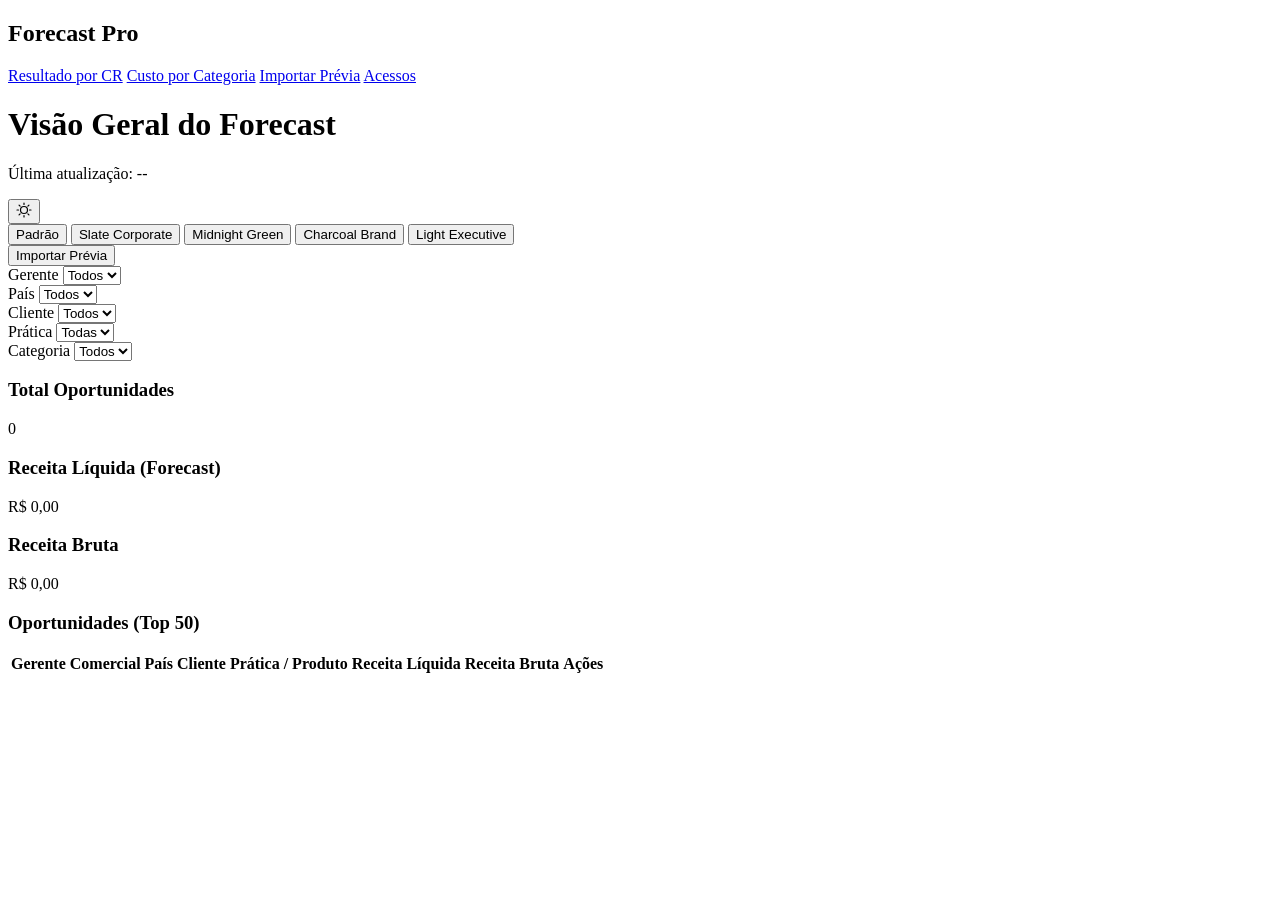
==== frontend/pages/index.html @ b66ff343 "Rename project page titles and navigation labels" ====
<!DOCTYPE html>
<html lang="pt-BR" data-theme="light-executive">
<head>
    <meta charset="UTF-8">
    <meta name="viewport" content="width=device-width, initial-scale=1.0">
    <title>Forecast App</title>
    <link rel="stylesheet" href="/css/styles.css">
    <link href="https://fonts.googleapis.com/css2?family=Inter:wght@400;500;600;700&display=swap" rel="stylesheet">
</head>
<body>
    <div class="app-container">
        <!-- Sidebar -->
        <aside class="sidebar">
            <div class="logo">
                <h2>Forecast Pro</h2>
            </div>
            <nav class="nav-menu">
                <a href="cr_analysis.html">Resultado por CR</a>
                <a href="analise_linha.html">Custo por Categoria</a>
                <a href="atualizar.html">Importar Prévia</a>
                <a href="admin_users.html">Acessos</a>
            </nav>
        </aside>

        <!-- Main Content -->
        <main class="main-content">
            <header class="header">
                <div>
                    <h1>Visão Geral do Forecast</h1>
                    <p class="subtitle">Última atualização: <span id="last-update">--</span></p>
                </div>
                <div class="header-actions">
                    <div class="theme-switcher">
                        <button class="theme-btn" onclick="toggleThemeMenu()" title="Tema">
                            <svg width="16" height="16" viewBox="0 0 16 16" fill="none">
                              <circle cx="8" cy="8" r="3.5" stroke="currentColor" stroke-width="1.2"/>
                              <path d="M8 1v1.5M8 13.5V15M1 8h1.5M13.5 8H15M3.05 3.05l1.06 1.06M11.89 11.89l1.06 1.06M3.05 12.95l1.06-1.06M11.89 4.11l1.06-1.06" stroke="currentColor" stroke-width="1.2" stroke-linecap="round"/>
                            </svg>
                        </button>
                        <div class="theme-menu" id="theme-menu">
                            <button onclick="setTheme('dark-default')">
                              <span class="theme-dot" style="background:#1A1D27"></span> Padrão
                            </button>
                            <button onclick="setTheme('slate-corporate')">
                              <span class="theme-dot" style="background:#141720"></span> Slate Corporate
                            </button>
                            <button onclick="setTheme('midnight-green')">
                              <span class="theme-dot" style="background:#111815"></span> Midnight Green
                            </button>
                            <button onclick="setTheme('charcoal-brand')">
                              <span class="theme-dot" style="background:#181B1F"></span> Charcoal Brand
                            </button>
                            <button onclick="setTheme('light-executive')">
                              <span class="theme-dot" style="background:#E2E8F0"></span> Light Executive
                            </button>
                        </div>
                    </div>
                    <button class="btn-primary" onclick="atualizarDados()">Importar Prévia</button>
                </div>
            </header>

            <section class="filters-section">
                <div class="filter-group">
                    <label>Gerente</label>
                    <select id="filter-gerente" onchange="carregarResumo()"><option value="">Todos</option></select>
                </div>
                <div class="filter-group">
                    <label>País</label>
                    <select id="filter-pais" onchange="carregarResumo()"><option value="">Todos</option></select>
                </div>
                <div class="filter-group">
                    <label>Cliente</label>
                    <select id="filter-cliente" onchange="carregarResumo()"><option value="">Todos</option></select>
                </div>
                <div class="filter-group">
                    <label>Prática</label>
                    <select id="filter-pratica" onchange="carregarResumo()"><option value="">Todas</option></select>
                </div>
                <div class="filter-group">
                    <label>Categoria</label>
                    <select id="filter-produto" onchange="carregarResumo()"><option value="">Todos</option></select>
                </div>
            </section>

            <section class="kpi-grid">
                <div class="kpi-card">
                    <h3>Total Oportunidades</h3>
                    <p class="kpi-value" id="kpi-total-opp">0</p>
                </div>
                <div class="kpi-card">
                    <h3>Receita Líquida (Forecast)</h3>
                    <p class="kpi-value text-blue" id="kpi-rl-forecast">R$ 0,00</p>
                </div>
                <div class="kpi-card">
                    <h3>Receita Bruta</h3>
                    <p class="kpi-value text-green" id="kpi-rb-total">R$ 0,00</p>
                </div>
            </section>

            <section class="table-section">
                <div class="table-header">
                    <h3>Oportunidades (Top 50)</h3>
                </div>
                <div class="table-responsive">
                    <table id="opp-table">
                        <thead>
                            <tr>
                                <th>Gerente Comercial</th>
                                <th>País</th>
                                <th>Cliente</th>
                                <th>Prática / Produto</th>
                                <th>Receita Líquida</th>
                                <th>Receita Bruta</th>
                                <th>Ações</th>
                            </tr>
                        </thead>
                        <tbody id="opp-body">
                            <!-- JS preenche as linhas aqui -->
                        </tbody>
                    </table>
                </div>
            </section>
        </main>
    </div>

    <!-- Scripts -->
    <script src="/js/auth.js"></script>
    <script src="/js/app.js"></script>
</body>
</html>
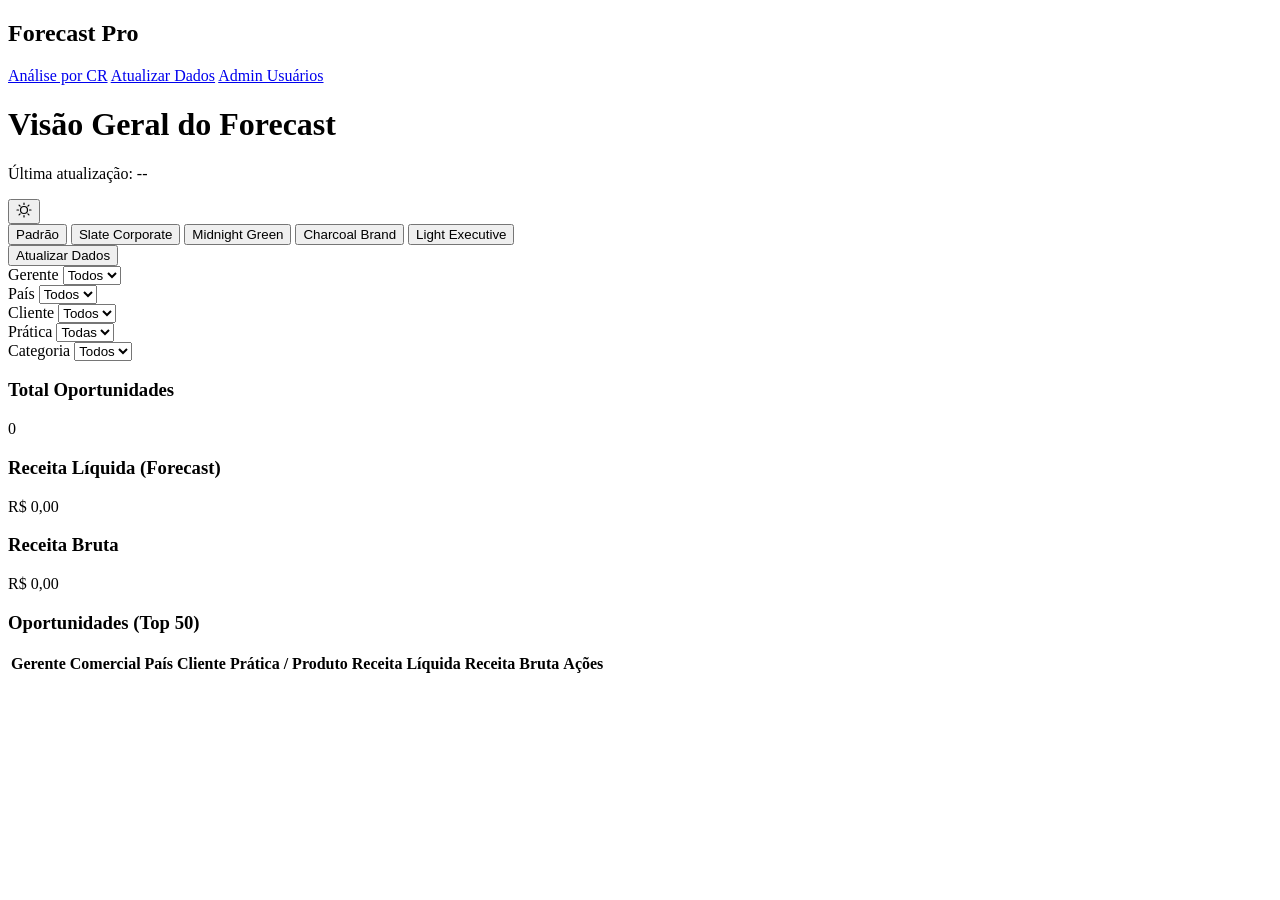
==== commit c511e625: "Merge origin/feature/login into main" ====
--- a/frontend/pages/index.html
+++ b/frontend/pages/index.html
@@ -15,10 +15,9 @@
                 <h2>Forecast Pro</h2>
             </div>
             <nav class="nav-menu">
-                <a href="cr_analysis.html">Resultado por CR</a>
-                <a href="analise_linha.html">Custo por Categoria</a>
-                <a href="atualizar.html">Importar Prévia</a>
-                <a href="admin_users.html">Acessos</a>
+                <a href="cr_analysis.html">Análise por CR</a>
+                <a href="atualizar.html">Atualizar Dados</a>
+                <a href="admin_users.html">Admin Usuários</a>
             </nav>
         </aside>
 
@@ -55,7 +54,7 @@
                             </button>
                         </div>
                     </div>
-                    <button class="btn-primary" onclick="atualizarDados()">Importar Prévia</button>
+                    <button class="btn-primary" onclick="atualizarDados()">Atualizar Dados</button>
                 </div>
             </header>
 
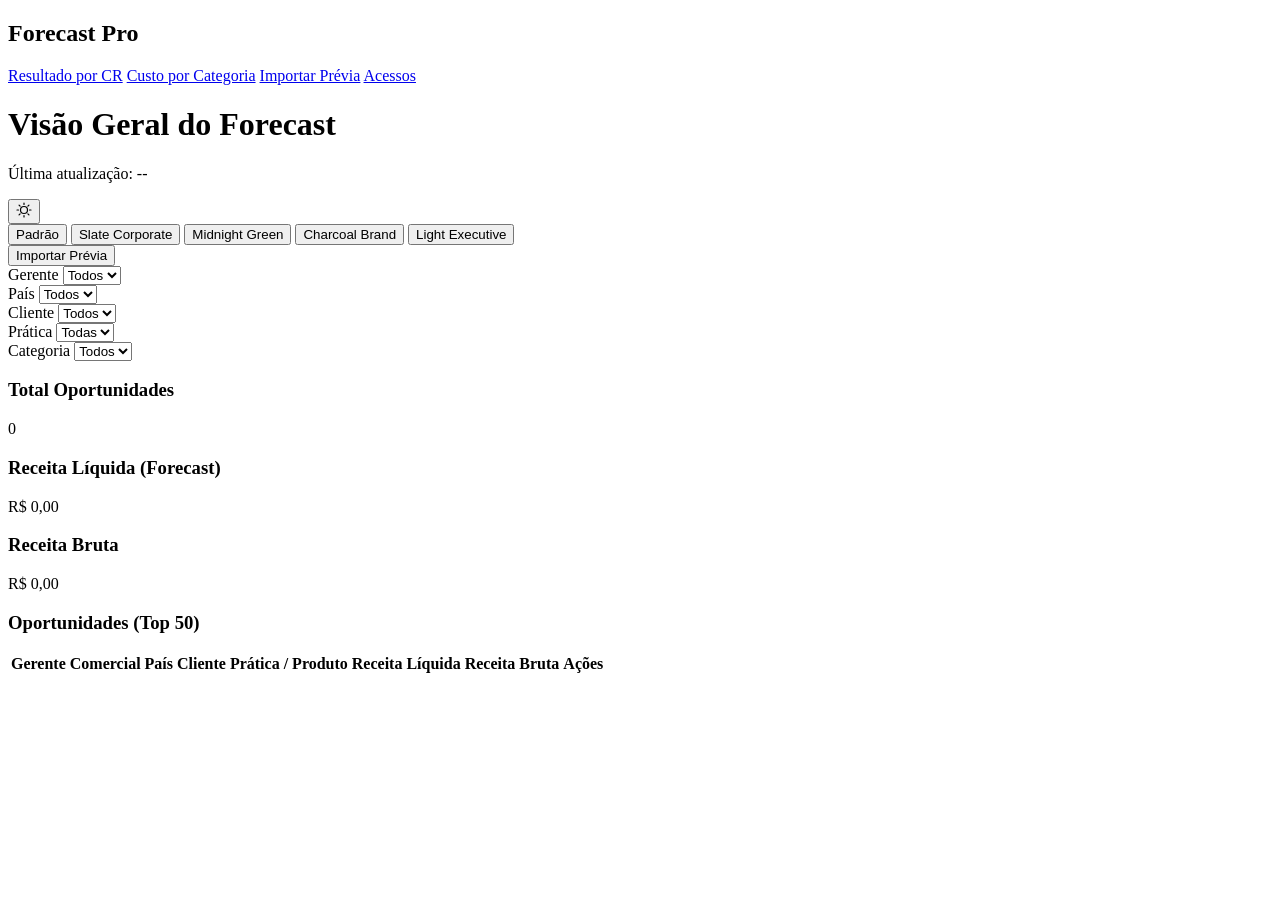
==== commit 907cce01: "Merge origin/layout-improvements into main" ====
--- a/frontend/pages/index.html
+++ b/frontend/pages/index.html
@@ -15,9 +15,10 @@
                 <h2>Forecast Pro</h2>
             </div>
             <nav class="nav-menu">
-                <a href="cr_analysis.html">Análise por CR</a>
-                <a href="atualizar.html">Atualizar Dados</a>
-                <a href="admin_users.html">Admin Usuários</a>
+                <a href="cr_analysis.html">Resultado por CR</a>
+                <a href="analise_linha.html">Custo por Categoria</a>
+                <a href="atualizar.html">Importar Prévia</a>
+                <a href="admin_users.html">Acessos</a>
             </nav>
         </aside>
 
@@ -54,7 +55,7 @@
                             </button>
                         </div>
                     </div>
-                    <button class="btn-primary" onclick="atualizarDados()">Atualizar Dados</button>
+                    <button class="btn-primary" onclick="atualizarDados()">Importar Prévia</button>
                 </div>
             </header>
 
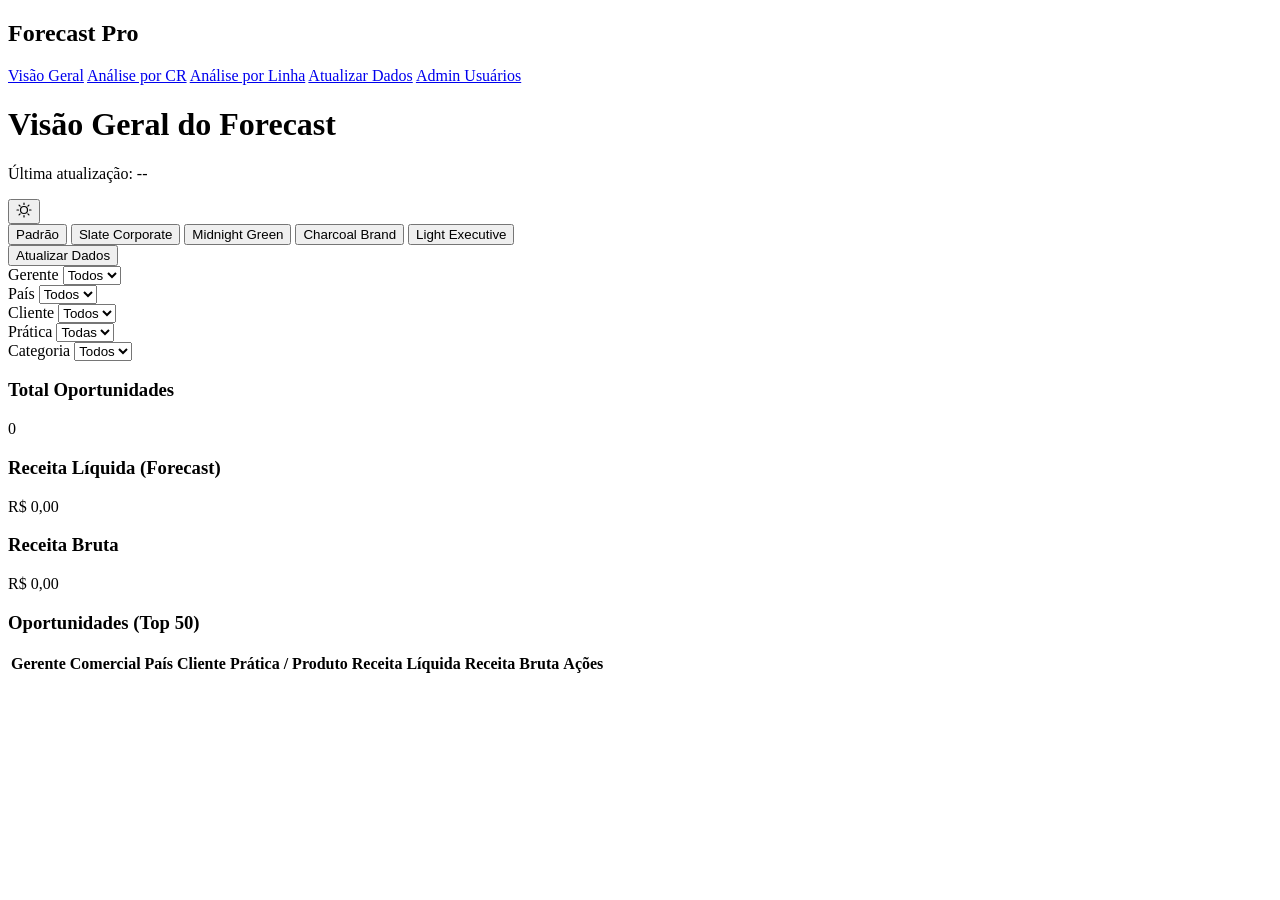
==== commit 158ec12c: "Finalize issue-1 fixes: restore frontend pages, fix ETL load, normalize navigation" ====
--- a/frontend/pages/index.html
+++ b/frontend/pages/index.html
@@ -15,10 +15,11 @@
                 <h2>Forecast Pro</h2>
             </div>
             <nav class="nav-menu">
-                <a href="cr_analysis.html">Resultado por CR</a>
-                <a href="analise_linha.html">Custo por Categoria</a>
-                <a href="atualizar.html">Importar Prévia</a>
-                <a href="admin_users.html">Acessos</a>
+                <a href="index.html" class="active">Visão Geral</a>
+                <a href="cr_analysis.html">Análise por CR</a>
+                <a href="analise_linha.html">Análise por Linha</a>
+                <a href="atualizar.html">Atualizar Dados</a>
+                <a href="admin_users.html">Admin Usuários</a>
             </nav>
         </aside>
 
@@ -55,7 +56,7 @@
                             </button>
                         </div>
                     </div>
-                    <button class="btn-primary" onclick="atualizarDados()">Importar Prévia</button>
+                    <button class="btn-primary" onclick="atualizarDados()">Atualizar Dados</button>
                 </div>
             </header>
 
@@ -124,7 +125,6 @@
     </div>
 
     <!-- Scripts -->
-    <script src="/js/auth.js"></script>
     <script src="/js/app.js"></script>
 </body>
 </html>
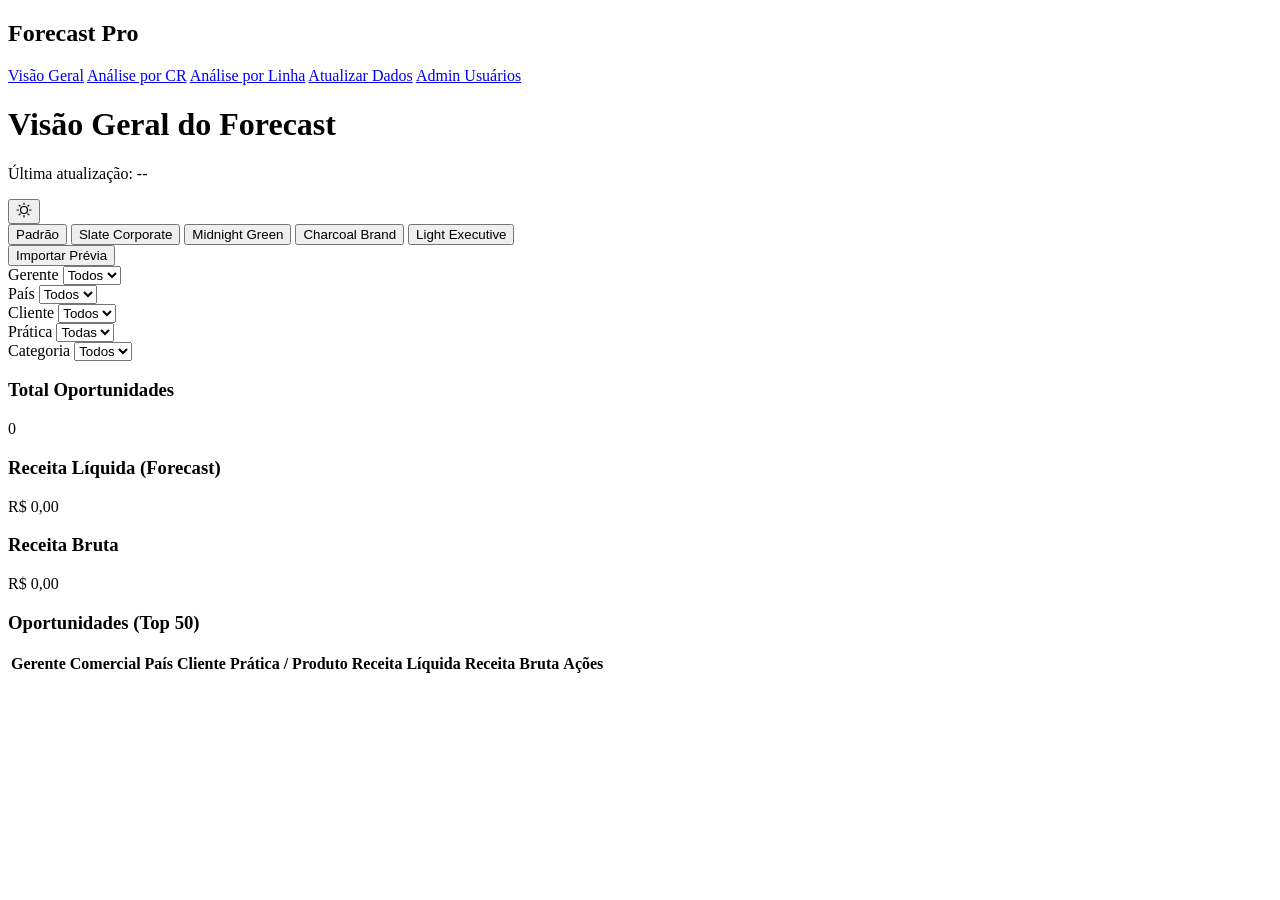
==== commit 5a0a642b: "Merge issue-1 into main and resolve conflicts" ====
--- a/frontend/pages/index.html
+++ b/frontend/pages/index.html
@@ -56,7 +56,7 @@
                             </button>
                         </div>
                     </div>
-                    <button class="btn-primary" onclick="atualizarDados()">Atualizar Dados</button>
+                    <button class="btn-primary" onclick="atualizarDados()">Importar Prévia</button>
                 </div>
             </header>
 
@@ -125,6 +125,7 @@
     </div>
 
     <!-- Scripts -->
+    <script src="/js/auth.js"></script>
     <script src="/js/app.js"></script>
 </body>
 </html>
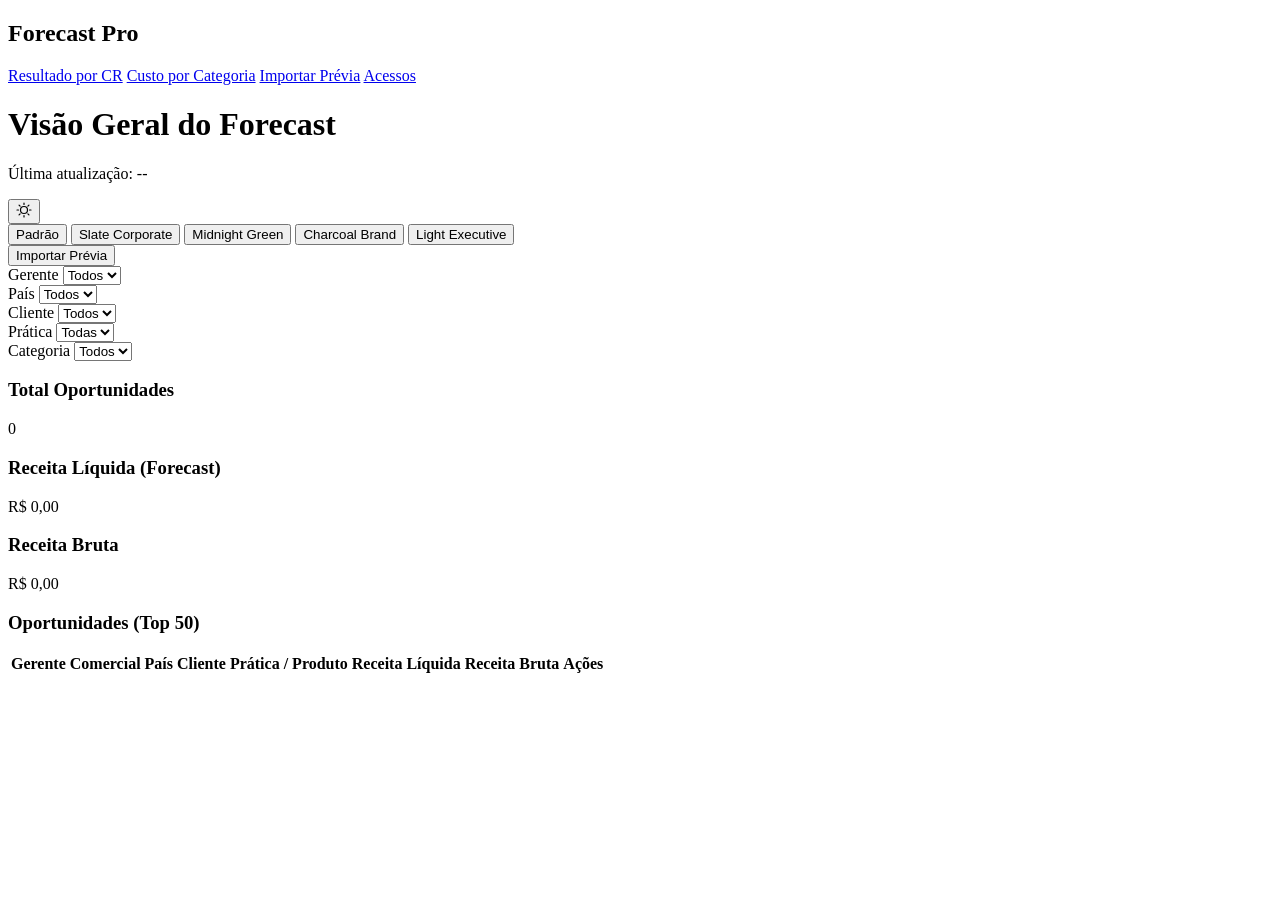
==== commit 8756c35e: "Front-end fixes: theme bindings, redirect and page script loading" ====
--- a/frontend/pages/index.html
+++ b/frontend/pages/index.html
@@ -15,11 +15,10 @@
                 <h2>Forecast Pro</h2>
             </div>
             <nav class="nav-menu">
-                <a href="index.html" class="active">Visão Geral</a>
-                <a href="cr_analysis.html">Análise por CR</a>
-                <a href="analise_linha.html">Análise por Linha</a>
-                <a href="atualizar.html">Atualizar Dados</a>
-                <a href="admin_users.html">Admin Usuários</a>
+                <a href="cr_analysis.html">Resultado por CR</a>
+                <a href="analise_linha.html">Custo por Categoria</a>
+                <a href="atualizar.html">Importar Prévia</a>
+                <a href="admin_users.html">Acessos</a>
             </nav>
         </aside>
 
@@ -32,26 +31,26 @@
                 </div>
                 <div class="header-actions">
                     <div class="theme-switcher">
-                        <button class="theme-btn" onclick="toggleThemeMenu()" title="Tema">
+                        <button class="theme-btn" type="button" title="Tema">
                             <svg width="16" height="16" viewBox="0 0 16 16" fill="none">
                               <circle cx="8" cy="8" r="3.5" stroke="currentColor" stroke-width="1.2"/>
                               <path d="M8 1v1.5M8 13.5V15M1 8h1.5M13.5 8H15M3.05 3.05l1.06 1.06M11.89 11.89l1.06 1.06M3.05 12.95l1.06-1.06M11.89 4.11l1.06-1.06" stroke="currentColor" stroke-width="1.2" stroke-linecap="round"/>
                             </svg>
                         </button>
                         <div class="theme-menu" id="theme-menu">
-                            <button onclick="setTheme('dark-default')">
+                            <button type="button" data-theme="dark-default">
                               <span class="theme-dot" style="background:#1A1D27"></span> Padrão
                             </button>
-                            <button onclick="setTheme('slate-corporate')">
+                            <button type="button" data-theme="slate-corporate">
                               <span class="theme-dot" style="background:#141720"></span> Slate Corporate
                             </button>
-                            <button onclick="setTheme('midnight-green')">
+                            <button type="button" data-theme="midnight-green">
                               <span class="theme-dot" style="background:#111815"></span> Midnight Green
                             </button>
-                            <button onclick="setTheme('charcoal-brand')">
+                            <button type="button" data-theme="charcoal-brand">
                               <span class="theme-dot" style="background:#181B1F"></span> Charcoal Brand
                             </button>
-                            <button onclick="setTheme('light-executive')">
+                            <button type="button" data-theme="light-executive">
                               <span class="theme-dot" style="background:#E2E8F0"></span> Light Executive
                             </button>
                         </div>
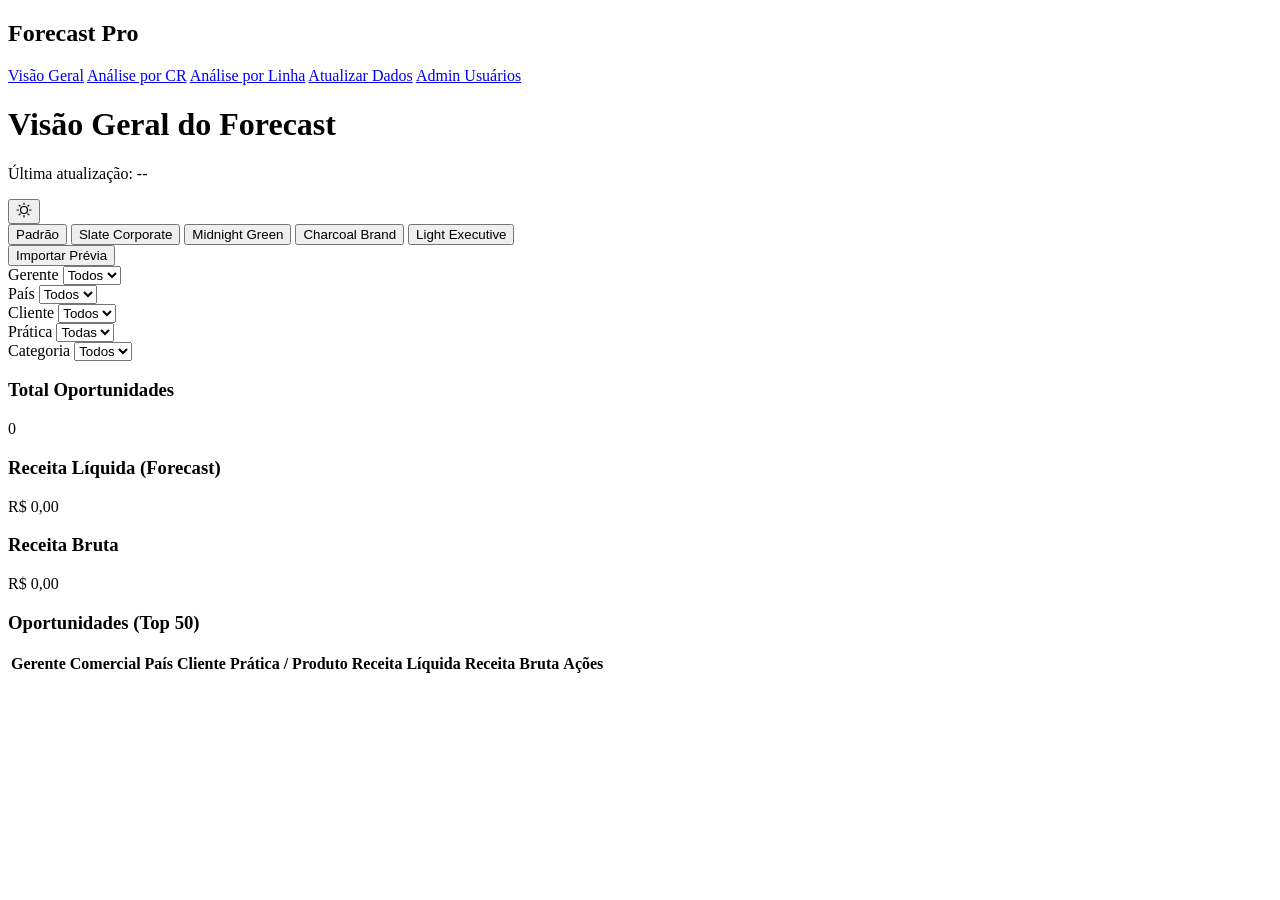
==== commit a7ac235a: "Merge layout-improvements into main" ====
--- a/frontend/pages/index.html
+++ b/frontend/pages/index.html
@@ -15,10 +15,11 @@
                 <h2>Forecast Pro</h2>
             </div>
             <nav class="nav-menu">
-                <a href="cr_analysis.html">Resultado por CR</a>
-                <a href="analise_linha.html">Custo por Categoria</a>
-                <a href="atualizar.html">Importar Prévia</a>
-                <a href="admin_users.html">Acessos</a>
+                <a href="index.html" class="active">Visão Geral</a>
+                <a href="cr_analysis.html">Análise por CR</a>
+                <a href="analise_linha.html">Análise por Linha</a>
+                <a href="atualizar.html">Atualizar Dados</a>
+                <a href="admin_users.html">Admin Usuários</a>
             </nav>
         </aside>
 
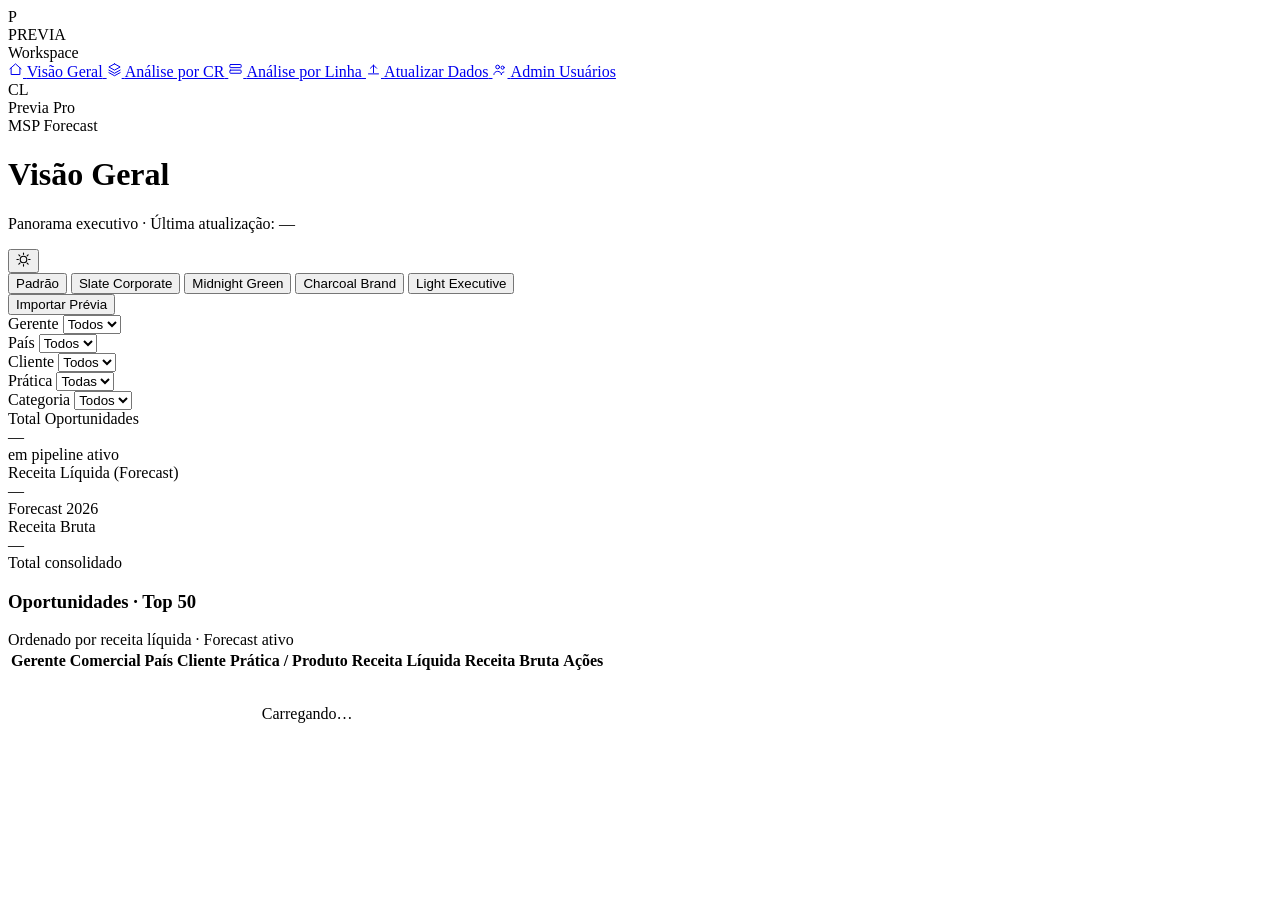
==== commit bb1c1344: "Apply executive redesign from Claude Design prototype - Full CSS rewrite: Light Executive design sys" ====
--- a/frontend/pages/index.html
+++ b/frontend/pages/index.html
@@ -3,129 +3,153 @@
 <head>
     <meta charset="UTF-8">
     <meta name="viewport" content="width=device-width, initial-scale=1.0">
-    <title>Forecast App</title>
+    <title>Visão Geral — PREVIA</title>
     <link rel="stylesheet" href="/css/styles.css">
-    <link href="https://fonts.googleapis.com/css2?family=Inter:wght@400;500;600;700&display=swap" rel="stylesheet">
+    <link rel="preconnect" href="https://fonts.googleapis.com">
+    <link rel="preconnect" href="https://fonts.gstatic.com" crossorigin>
+    <link href="https://fonts.googleapis.com/css2?family=Inter:wght@300;400;500;600;700&family=JetBrains+Mono:wght@400;500;600&display=swap" rel="stylesheet">
 </head>
 <body>
     <div class="app-container">
+
         <!-- Sidebar -->
         <aside class="sidebar">
-            <div class="logo">
-                <h2>Forecast Pro</h2>
+            <div class="sidebar-brand">
+                <div class="brand-mark">P</div>
+                <div class="brand-wordmark">PREVIA</div>
             </div>
-            <nav class="nav-menu">
-                <a href="index.html" class="active">Visão Geral</a>
-                <a href="cr_analysis.html">Análise por CR</a>
-                <a href="analise_linha.html">Análise por Linha</a>
-                <a href="atualizar.html">Atualizar Dados</a>
-                <a href="admin_users.html">Admin Usuários</a>
+            <div class="sidebar-section-label">Workspace</div>
+            <nav class="sidebar-nav nav-menu">
+                <a href="index.html" class="nav-item active">
+                    <svg class="nav-icon" width="15" height="15" viewBox="0 0 24 24" fill="none" stroke="currentColor" stroke-width="1.6" stroke-linecap="round" stroke-linejoin="round"><path d="M3 11l9-8 9 8"/><path d="M5 10v10h14V10"/></svg>
+                    <span>Visão Geral</span>
+                </a>
+                <a href="cr_analysis.html" class="nav-item">
+                    <svg class="nav-icon" width="15" height="15" viewBox="0 0 24 24" fill="none" stroke="currentColor" stroke-width="1.6" stroke-linecap="round" stroke-linejoin="round"><path d="M12 3l9 5-9 5-9-5 9-5z"/><path d="M3 13l9 5 9-5"/><path d="M3 17l9 5 9-5"/></svg>
+                    <span>Análise por CR</span>
+                </a>
+                <a href="analise_linha.html" class="nav-item">
+                    <svg class="nav-icon" width="15" height="15" viewBox="0 0 24 24" fill="none" stroke="currentColor" stroke-width="1.6" stroke-linecap="round" stroke-linejoin="round"><rect x="3" y="4" width="18" height="5" rx="1"/><rect x="3" y="13" width="18" height="5" rx="1"/></svg>
+                    <span>Análise por Linha</span>
+                </a>
+                <a href="atualizar.html" class="nav-item">
+                    <svg class="nav-icon" width="15" height="15" viewBox="0 0 24 24" fill="none" stroke="currentColor" stroke-width="1.6" stroke-linecap="round" stroke-linejoin="round"><path d="M12 17V5"/><path d="M7 10l5-5 5 5"/><path d="M4 19h16"/></svg>
+                    <span>Atualizar Dados</span>
+                </a>
+                <a href="admin_users.html" class="nav-item">
+                    <svg class="nav-icon" width="15" height="15" viewBox="0 0 24 24" fill="none" stroke="currentColor" stroke-width="1.6" stroke-linecap="round" stroke-linejoin="round"><circle cx="9" cy="8" r="3"/><path d="M3 20c0-3 3-5 6-5s6 2 6 5"/><circle cx="17" cy="9" r="2.5"/><path d="M15 20c0-2.5 2-4 4-4"/></svg>
+                    <span>Admin Usuários</span>
+                </a>
             </nav>
+            <div class="sidebar-footer">
+                <div class="avatar">CL</div>
+                <div class="user-meta">
+                    <div class="user-name">Previa Pro</div>
+                    <div class="user-role">MSP Forecast</div>
+                </div>
+            </div>
         </aside>
 
         <!-- Main Content -->
         <main class="main-content">
-            <header class="header">
+            <header class="topbar">
                 <div>
-                    <h1>Visão Geral do Forecast</h1>
-                    <p class="subtitle">Última atualização: <span id="last-update">--</span></p>
+                    <h1 class="page-title">Visão Geral</h1>
+                    <p class="page-subtitle">Panorama executivo · Última atualização: <span id="last-update">—</span></p>
                 </div>
-                <div class="header-actions">
+                <div class="topbar-actions">
                     <div class="theme-switcher">
                         <button class="theme-btn" type="button" title="Tema">
-                            <svg width="16" height="16" viewBox="0 0 16 16" fill="none">
-                              <circle cx="8" cy="8" r="3.5" stroke="currentColor" stroke-width="1.2"/>
-                              <path d="M8 1v1.5M8 13.5V15M1 8h1.5M13.5 8H15M3.05 3.05l1.06 1.06M11.89 11.89l1.06 1.06M3.05 12.95l1.06-1.06M11.89 4.11l1.06-1.06" stroke="currentColor" stroke-width="1.2" stroke-linecap="round"/>
-                            </svg>
+                            <svg width="15" height="15" viewBox="0 0 16 16" fill="none"><circle cx="8" cy="8" r="3.5" stroke="currentColor" stroke-width="1.2"/><path d="M8 1v1.5M8 13.5V15M1 8h1.5M13.5 8H15M3.05 3.05l1.06 1.06M11.89 11.89l1.06 1.06M3.05 12.95l1.06-1.06M11.89 4.11l1.06-1.06" stroke="currentColor" stroke-width="1.2" stroke-linecap="round"/></svg>
                         </button>
                         <div class="theme-menu" id="theme-menu">
-                            <button type="button" data-theme="dark-default">
-                              <span class="theme-dot" style="background:#1A1D27"></span> Padrão
-                            </button>
-                            <button type="button" data-theme="slate-corporate">
-                              <span class="theme-dot" style="background:#141720"></span> Slate Corporate
-                            </button>
-                            <button type="button" data-theme="midnight-green">
-                              <span class="theme-dot" style="background:#111815"></span> Midnight Green
-                            </button>
-                            <button type="button" data-theme="charcoal-brand">
-                              <span class="theme-dot" style="background:#181B1F"></span> Charcoal Brand
-                            </button>
-                            <button type="button" data-theme="light-executive">
-                              <span class="theme-dot" style="background:#E2E8F0"></span> Light Executive
-                            </button>
+                            <button type="button" data-theme="dark-default"><span class="theme-dot" style="background:#1A1D27"></span> Padrão</button>
+                            <button type="button" data-theme="slate-corporate"><span class="theme-dot" style="background:#141720"></span> Slate Corporate</button>
+                            <button type="button" data-theme="midnight-green"><span class="theme-dot" style="background:#111815"></span> Midnight Green</button>
+                            <button type="button" data-theme="charcoal-brand"><span class="theme-dot" style="background:#181B1F"></span> Charcoal Brand</button>
+                            <button type="button" data-theme="light-executive"><span class="theme-dot" style="background:#E2E8F0"></span> Light Executive</button>
                         </div>
                     </div>
-                    <button class="btn-primary" onclick="atualizarDados()">Importar Prévia</button>
+                    <button class="btn btn-primary btn-sm" onclick="atualizarDados()">Importar Prévia</button>
                 </div>
             </header>
 
-            <section class="filters-section">
-                <div class="filter-group">
-                    <label>Gerente</label>
-                    <select id="filter-gerente" onchange="carregarResumo()"><option value="">Todos</option></select>
+            <div class="page-body">
+                <!-- Filters -->
+                <div class="filters-bar">
+                    <div class="filter">
+                        <label class="filter-label">Gerente</label>
+                        <select id="filter-gerente" onchange="carregarResumo()"><option value="">Todos</option></select>
+                    </div>
+                    <div class="filter">
+                        <label class="filter-label">País</label>
+                        <select id="filter-pais" onchange="carregarResumo()"><option value="">Todos</option></select>
+                    </div>
+                    <div class="filter">
+                        <label class="filter-label">Cliente</label>
+                        <select id="filter-cliente" onchange="carregarResumo()"><option value="">Todos</option></select>
+                    </div>
+                    <div class="filter">
+                        <label class="filter-label">Prática</label>
+                        <select id="filter-pratica" onchange="carregarResumo()"><option value="">Todas</option></select>
+                    </div>
+                    <div class="filter">
+                        <label class="filter-label">Categoria</label>
+                        <select id="filter-produto" onchange="carregarResumo()"><option value="">Todos</option></select>
+                    </div>
                 </div>
-                <div class="filter-group">
-                    <label>País</label>
-                    <select id="filter-pais" onchange="carregarResumo()"><option value="">Todos</option></select>
+
+                <!-- KPIs -->
+                <div class="kpi-row">
+                    <div class="kpi-card">
+                        <div class="kpi-label">Total Oportunidades</div>
+                        <div class="kpi-value" id="kpi-total-opp">—</div>
+                        <div class="kpi-meta">em pipeline ativo</div>
+                    </div>
+                    <div class="kpi-card">
+                        <div class="kpi-label">Receita Líquida (Forecast)</div>
+                        <div class="kpi-value mono" id="kpi-rl-forecast">—</div>
+                        <div class="kpi-meta">Forecast 2026</div>
+                    </div>
+                    <div class="kpi-card">
+                        <div class="kpi-label">Receita Bruta</div>
+                        <div class="kpi-value mono" id="kpi-rb-total">—</div>
+                        <div class="kpi-meta">Total consolidado</div>
+                    </div>
                 </div>
-                <div class="filter-group">
-                    <label>Cliente</label>
-                    <select id="filter-cliente" onchange="carregarResumo()"><option value="">Todos</option></select>
+
+                <!-- Opportunities Table -->
+                <div class="card">
+                    <div class="card-header">
+                        <div>
+                            <h3 class="card-title">Oportunidades · Top 50</h3>
+                            <div class="card-subtitle">Ordenado por receita líquida · Forecast ativo</div>
+                        </div>
+                    </div>
+                    <div class="tbl-wrap">
+                        <table class="tbl" id="opp-table">
+                            <thead>
+                                <tr>
+                                    <th>Gerente Comercial</th>
+                                    <th>País</th>
+                                    <th>Cliente</th>
+                                    <th>Prática / Produto</th>
+                                    <th class="num-h">Receita Líquida</th>
+                                    <th class="num-h">Receita Bruta</th>
+                                    <th style="text-align:right">Ações</th>
+                                </tr>
+                            </thead>
+                            <tbody id="opp-body">
+                                <tr><td colspan="7" style="text-align:center;color:var(--text-muted);padding:32px">Carregando…</td></tr>
+                            </tbody>
+                        </table>
+                    </div>
                 </div>
-                <div class="filter-group">
-                    <label>Prática</label>
-                    <select id="filter-pratica" onchange="carregarResumo()"><option value="">Todas</option></select>
-                </div>
-                <div class="filter-group">
-                    <label>Categoria</label>
-                    <select id="filter-produto" onchange="carregarResumo()"><option value="">Todos</option></select>
-                </div>
-            </section>
-
-            <section class="kpi-grid">
-                <div class="kpi-card">
-                    <h3>Total Oportunidades</h3>
-                    <p class="kpi-value" id="kpi-total-opp">0</p>
-                </div>
-                <div class="kpi-card">
-                    <h3>Receita Líquida (Forecast)</h3>
-                    <p class="kpi-value text-blue" id="kpi-rl-forecast">R$ 0,00</p>
-                </div>
-                <div class="kpi-card">
-                    <h3>Receita Bruta</h3>
-                    <p class="kpi-value text-green" id="kpi-rb-total">R$ 0,00</p>
-                </div>
-            </section>
-
-            <section class="table-section">
-                <div class="table-header">
-                    <h3>Oportunidades (Top 50)</h3>
-                </div>
-                <div class="table-responsive">
-                    <table id="opp-table">
-                        <thead>
-                            <tr>
-                                <th>Gerente Comercial</th>
-                                <th>País</th>
-                                <th>Cliente</th>
-                                <th>Prática / Produto</th>
-                                <th>Receita Líquida</th>
-                                <th>Receita Bruta</th>
-                                <th>Ações</th>
-                            </tr>
-                        </thead>
-                        <tbody id="opp-body">
-                            <!-- JS preenche as linhas aqui -->
-                        </tbody>
-                    </table>
-                </div>
-            </section>
+            </div>
         </main>
     </div>
 
-    <!-- Scripts -->
     <script src="/js/auth.js"></script>
     <script src="/js/app.js"></script>
 </body>
-</html>+</html>
